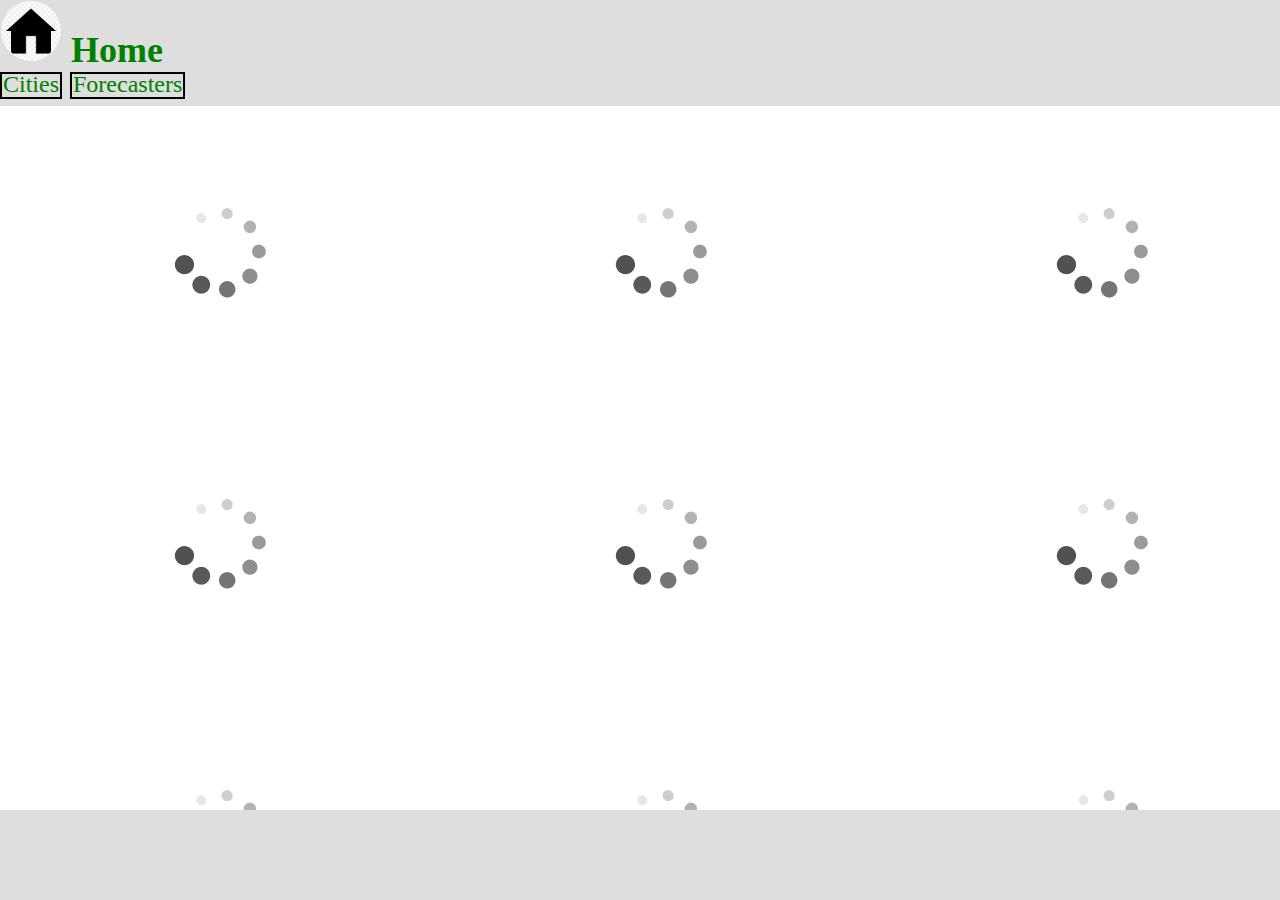
==== cities.html @ 610b3063 "First update" ====
<!DOCTYPE html>
<html lang="en">
<head>
    <meta charset="UTF-8">
    <meta http-equiv="X-UA-Compatible" content="IE=edge">
    <meta name="viewport" content="width=device-width, initial-scale=1.0">
    <title>WFA</title>
    <link rel="stylesheet" href="css/styles.css">
    <script src="js/connector.js" defer></script>
    <script src="js/getCities.js" defer></script>
</head>
<body>
    <header>
        <a class="menu-link" href="index.html"><h2 class="main">
            <img src="./images/home.png" alt="Home" class="home_img">
            Home
        </h2></a>
        <nav><ul class="menu">
            <li class="first menu"><a class="menu-link" href="cities.html">Cities</a></li>
            <li class="menu"><a class="menu-link" href="forecasters.html">Forecasters</a></li>
        </ul></nav>
    </header>


    <div class="main-block" id="main-block">
        <div class="page-header">Cities</div>
        <div><p class="default-paragraph">Search <input type="search" class="citySearch"></p></div>
    
        <ul id="cities_list">
            <li>
                <p class="default-paragraph">
                    <a class="li-link" href="city.html">Город 1</a>
                </p>
            </li>
            <li>
                <p class="default-paragraph">
                    <a class="li-link" href="city.html">Город 2</a>
                </p>
            </li>
            <li>
                <p class="default-paragraph">...</p>
            </li>
            <li>
                <p class="default-paragraph">
                    <a class="li-link" href="city.html">Город 4</a>
                </p>
            </li>
        </ul>
    </div>


    <div class="load-block" id="load-block"></div>


    <footer>
        <div class="footer-text">A</div>
    </footer>
</body>
</html>
---- css/styles.css ----
/*Header part*/

header {
    background-color:rgb(222, 222, 222);
    margin-top: 0%;
    margin-bottom: 0%;
    margin-left: 0%;
    margin-right: 0%;

    padding-top: 0%;
    padding-bottom: 0%;
    padding-left: 0%;
    padding-right: 0%;
    
    width: 100%;
    height: 10%;
}

nav{
    margin-top: 0%;
    margin-bottom: 0%;
    margin-left: 0%;
    margin-right: 0%;

    padding-top: 0%;
    padding-bottom: 0.15%;
    padding-left: 0%;
    padding-right: 0%;
}

h2.main{
    margin-top: 0%;
    margin-bottom: 0%;
    padding-left: 0%;
    padding-top: 0%;
    padding-bottom: 0%;
}

ul.menu {
    list-style: none;
    margin-top: 0%;
    margin-bottom: 0.5%;
    margin-left: 0%;
    margin-right: 0%;

    padding-top: 0%;
    padding-bottom: 0%;
    padding-left: 0%;
    padding-right: 0%;
}

li.menu {
    display: inline;
    padding-top: 4px;
    padding-bottom: 2px;
    padding-left: 1px;
    padding-right: 1px;
    margin-left: 2px;
    margin-right: 2px;
    border: 2px solid black;
}

li.first {
    padding-top: 4px;
    padding-bottom: 2px;
    padding-left: 1px;
    padding-right: 1px;

    margin-left: 0%;
    margin-right: 2px;
}

a.menu-link {
    margin-left: 0%;
    padding-left: 0%;
    margin-bottom: 0%;
    text-decoration: none;
    font-size: x-large;
    color: green;
}


img.home_img {
    border: 1px solid #ddd;
    border-radius: 40px;
    background: #00FF00;
    background-color: #00FF00;
    width: 60px;
    height: 60px;
}

/*Main part*/
body{
    margin-top: 0%;
    margin-bottom: 0%;
    margin-left: 0%;
    margin-right: 0%;

    padding-top: 0%;
    padding-bottom: 0%;
    padding-left: 0%;
    padding-right: 0%;
}

div.todo{
    background-color: yellow;
    font-size: x-large;
}

div.main-block{
    margin-top: 0%;
    margin-bottom: 0%;
    margin-left: 0%;
    margin-right: 0%;

    padding-top: 0%;
    padding-bottom: 0%;
    padding-left: 0%;
    padding-right: 0%;

    /*background-color: yellow;*/
    display: none;
    background-image: url("../images/night_and_day_3.png");
    position: fixed;
    width: 100%;
    height: 80%;

    overflow-y: auto;
    /*overflow-y: scroll;*/
}

div.load-block{
    margin-top: 0%;
    margin-bottom: 0%;
    margin-left: 0%;
    margin-right: 0%;

    padding-top: 0%;
    padding-bottom: 0%;
    padding-left: 0%;
    padding-right: 0%;

    /*background-color: yellow;*/
    display: inline;
    background-image: url("../images/Loading.gif");
    position: fixed;
    width: 100%;
    height: 80%;
}

/*Footer part*/


footer {
    background-color:rgb(222, 222, 222);
    margin-top: 0%;
    margin-bottom: 0%;
    margin-left: 0%;
    margin-right: 0%;

    padding-top: 0%;
    padding-bottom: 0%;
    padding-left: 0%;
    padding-right: 0%;

    position: fixed;
    
    bottom: 0;
    width: 100%;
    height: 10%;
}

div.footer-text{
    color:rgb(222, 222, 222);
    padding-top: 50px;
}


/*Content part*/


div {
    margin-top: 0%;
    margin-bottom: 0%;
    margin-left: 0%;
    margin-right: 0%;

    padding-top: 0%;
    padding-bottom: 0%;
    padding-left: 0%;
    padding-right: 0%;
}

p {
    margin-top: 0%;
    margin-bottom: 0%;
    margin-left: 0%;
    margin-right: 0%;

    padding-top: 0%;
    padding-bottom: 0%;
    padding-left: 0%;
    padding-right: 0%;
}

div.page-header{
    background-color:rgb(226, 213, 213);
    font-size: xx-large;
}

div.medium-div{
    background-color:rgb(226, 213, 213);
    font-size: large;
}

p.default-paragraph{
    padding-left: 20px;
    background-color:rgb(226, 213, 213);
    font-size: xx-large;
}
p.nopadding-paragraph{
    padding-left: 0px;
    background-color:rgb(226, 213, 213);
    font-size: xx-large;
}

ul {
    list-style: none;
    margin-top: 0%;
    margin-bottom: 0%;
    margin-left: 0%;
    margin-right: 0%;

    padding-top: 0%;
    padding-bottom: 0%;
    padding-left: 0%;
    padding-right: 0%;
}

a.li-link {
    margin-top: 0%;
    margin-bottom: 0%;
    margin-left: 0%;
    margin-right: 0%;

    padding-top: 0%;
    padding-bottom: 0%;
    padding-left: 0%;
    padding-right: 0%;

    text-decoration: none;
    font-size: large;
    color: blue;
}

a.map-link {
    margin-top: 0%;
    margin-bottom: 5%;
    margin-left: 0%;
    margin-right: 0%;

    padding-top: 0%;
    padding-bottom: 0%;
    padding-left: 0%;
    padding-right: 0%;

    text-decoration: none;
    font-size: xx-large;
    color: green;
    border: 1px solid transparent;
}

input.submitButton{
    margin-top: 13px;
    margin-bottom: 13px;
    margin-left: 0px;
    margin-right: 0px;

    padding-top: 13px;
    padding-bottom: 13px;
    padding-left: 13px;
    padding-right: 13px;

    background-color: #04AA6D;
    border: none;
    color: white;
    text-decoration: none;
    cursor: pointer;
}

input.citySearch{
    background: #f5f5f1;
    margin: 0;
    padding: 7px 8px;
    font-size: 14px;
    color: inherit;
    border: 1px solid transparent;
    border-radius: inherit;
}

table.hour_day{
    background: #00FF00;
    border: 1px solid;
}

tr{
    background: white;
    border: 1px solid;
}

td{
    background: white;
    border: 1px solid;
}

ul.forecasters_ul{
    font-size: medium;
}

li.forecasters_li{
    font-size: medium;
    display: inline;
    padding-top: 4px;
    padding-bottom: 2px;
    padding-left: 1px;
    padding-right: 1px;
    margin-left: 2px;
    margin-right: 2px;
    border: 2px solid black;
}

li.forecasters_li_first{
    font-size: medium;
    display: inline;
    padding-top: 4px;
    padding-bottom: 2px;
    padding-left: 1px;
    padding-right: 1px;
    margin-left: 2px;
    margin-right: 2px;
    border: 2px solid black;
}

#city_forecast_link{
    margin-top: 0%;
    margin-bottom: 0%;
    margin-left: 0%;
    margin-right: 0%;

    padding-top: 0%;
    padding-bottom: 0%;
    padding-left: 0%;
    padding-right: 0%;
}

#city_analytics_link{
    margin-top: 0%;
    margin-bottom: 0%;
    margin-left: 0%;
    margin-right: 0%;

    padding-top: 0%;
    padding-bottom: 0%;
    padding-left: 0%;
    padding-right: 0%;
}
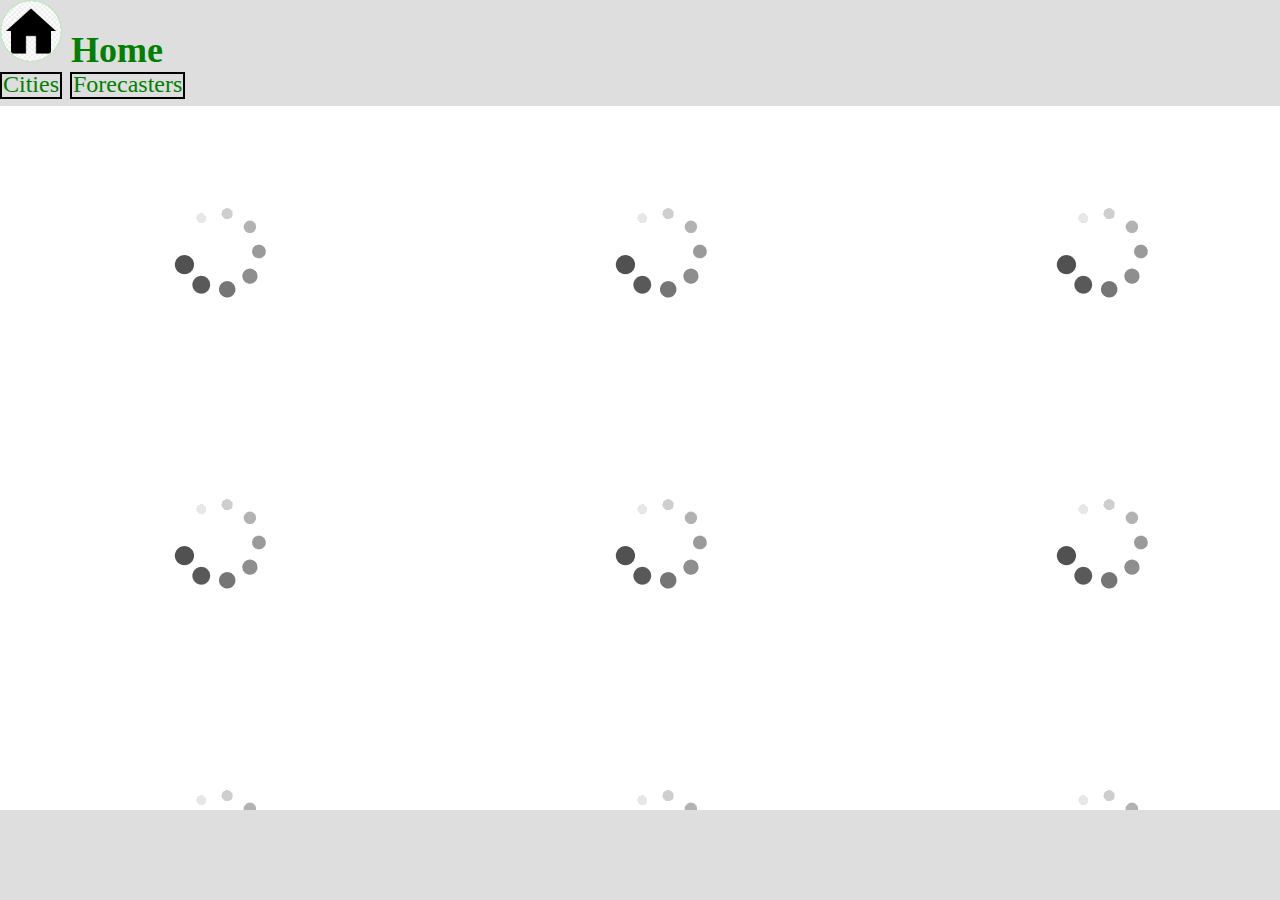
==== commit 1d5f6af7: "Add cities search" ====
--- a/cities.html
+++ b/cities.html
@@ -24,7 +24,7 @@
 
     <div class="main-block" id="main-block">
         <div class="page-header">Cities</div>
-        <div><p class="default-paragraph">Search <input type="search" class="citySearch"></p></div>
+        <div><p class="default-paragraph">Search <input type="search" id="citySearch" class="citySearch"></p></div>
     
         <ul id="cities_list">
             <li>
